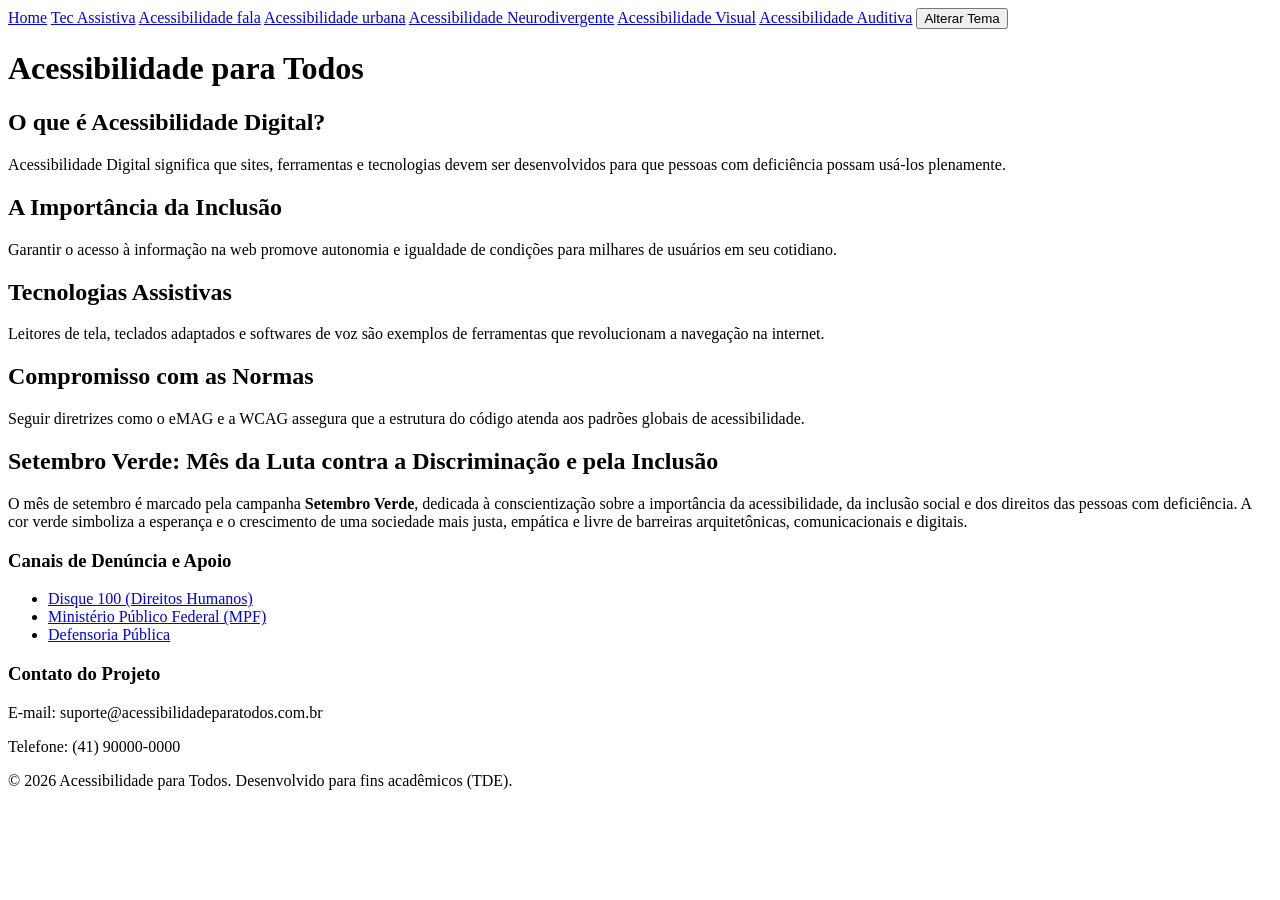
==== index.html @ 27048976 "Add files via upload" ====
<!DOCTYPE html>
<html lang="pt-BR">

<head>
    <meta charset="UTF-8">
    <meta name="viewport" content="width=device-width, initial-scale=1.0">
    <title>Acessibilidade para Todos - Home</title>
    <link  id="tema"rel="stylesheet" href="../css/index.css">
</head>

<body>
    <nav class="guiaPaginas" aria-label="Navegação Principal">
        <a href="index.html">Home</a>
        <a href="tecnologiasAssistivas.html">Tec Assistiva</a>
        <a href="fala.html">Acessibilidade fala</a>
        <a href="mobilidadeUrbana.html">Acessibilidade urbana</a>
        <a href="neuro.html">Acessibilidade Neurodivergente</a>
        <a href="visual.html">Acessibilidade Visual</a>
     
       <a href="auditiva.html">Acessibilidade Auditiva</a>
        <button id="trocarTema">Alterar Tema</button>
    </nav>

    <header class="cabecalho">
        <h1>Acessibilidade para Todos</h1>
    </header>

    <main class="paineis">
        <section class="sessoes">
            <article class="cartao-artigo">
                <h2>O que é Acessibilidade Digital?</h2>
                <p>Acessibilidade Digital significa que sites, ferramentas e tecnologias devem ser desenvolvidos para que pessoas com deficiência possam usá-los plenamente.</p>
            </article>

            <article class="cartao-artigo">
                <h2>A Importância da Inclusão</h2>
                <p>Garantir o acesso à informação na web promove autonomia e igualdade de condições para milhares de usuários em seu cotidiano.</p>
            </article>

            <article class="cartao-artigo">
                <h2>Tecnologias Assistivas</h2>
                <p>Leitores de tela, teclados adaptados e softwares de voz são exemplos de ferramentas que revolucionam a navegação na internet.</p>
            </article>

            <article class="cartao-artigo">
                <h2>Compromisso com as Normas</h2>
                <p>Seguir diretrizes como o eMAG e a WCAG assegura que a estrutura do código atenda aos padrões globais de acessibilidade.</p>
            </article>
        </section>

        <section class="setembro-verde">
            <h2>Setembro Verde: Mês da Luta contra a Discriminação e pela Inclusão</h2>
            <p>
                O mês de setembro é marcado pela campanha <strong>Setembro Verde</strong>, dedicada à conscientização sobre a importância da acessibilidade, da inclusão social e dos direitos das pessoas com deficiência. A cor verde simboliza a esperança e o crescimento de uma sociedade mais justa, empática e livre de barreiras arquitetônicas, comunicacionais e digitais.
            </p>
        </section>
    </main>
    <footer class="rodape-site">
        <div class="rodape-conteudo">
            <div class="coluna-rodape">
                <h3>Canais de Denúncia e Apoio</h3>
                <ul>
                    <li><a href="https://www.gov.br/mdh/pt-br/assuntos/denuncie" target="_blank" rel="noopener">Disque 100 (Direitos Humanos)</a></li>
                    <li><a href="https://www.gov.br/mpf/" target="_blank" rel="noopener">Ministério Público Federal (MPF)</a></li>
                    <li><a href="https://www.defensoria.sp.def.br/" target="_blank" rel="noopener">Defensoria Pública</a></li>
                </ul>
            </div>
            <div class="coluna-rodape">
                <h3>Contato do Projeto</h3>
                <p>E-mail: suporte@acessibilidadeparatodos.com.br</p>
                <p>Telefone: (41) 90000-0000</p>
            </div>
        </div>
        <div class="rodape-inferior">
            <p>&copy; 2026 Acessibilidade para Todos. Desenvolvido para fins acadêmicos (TDE).</p>
        </div>
    </footer>
<div id="vlibras">
  <div vw class="enabled">
    <div vw-access-button class="active"></div>
    <div vw-plugin-wrapper>
      <div class="vw-plugin-top-wrapper"></div>
    </div>
  </div>
</div>
<script src="https://vlibras.gov.br/app/vlibras-plugin.js"></script>
<script>
  new window.VLibras.Widget('https://vlibras.gov.br/app');
</script>
 <script src="../js/trocarTema.js"></script>
</body>

</html>
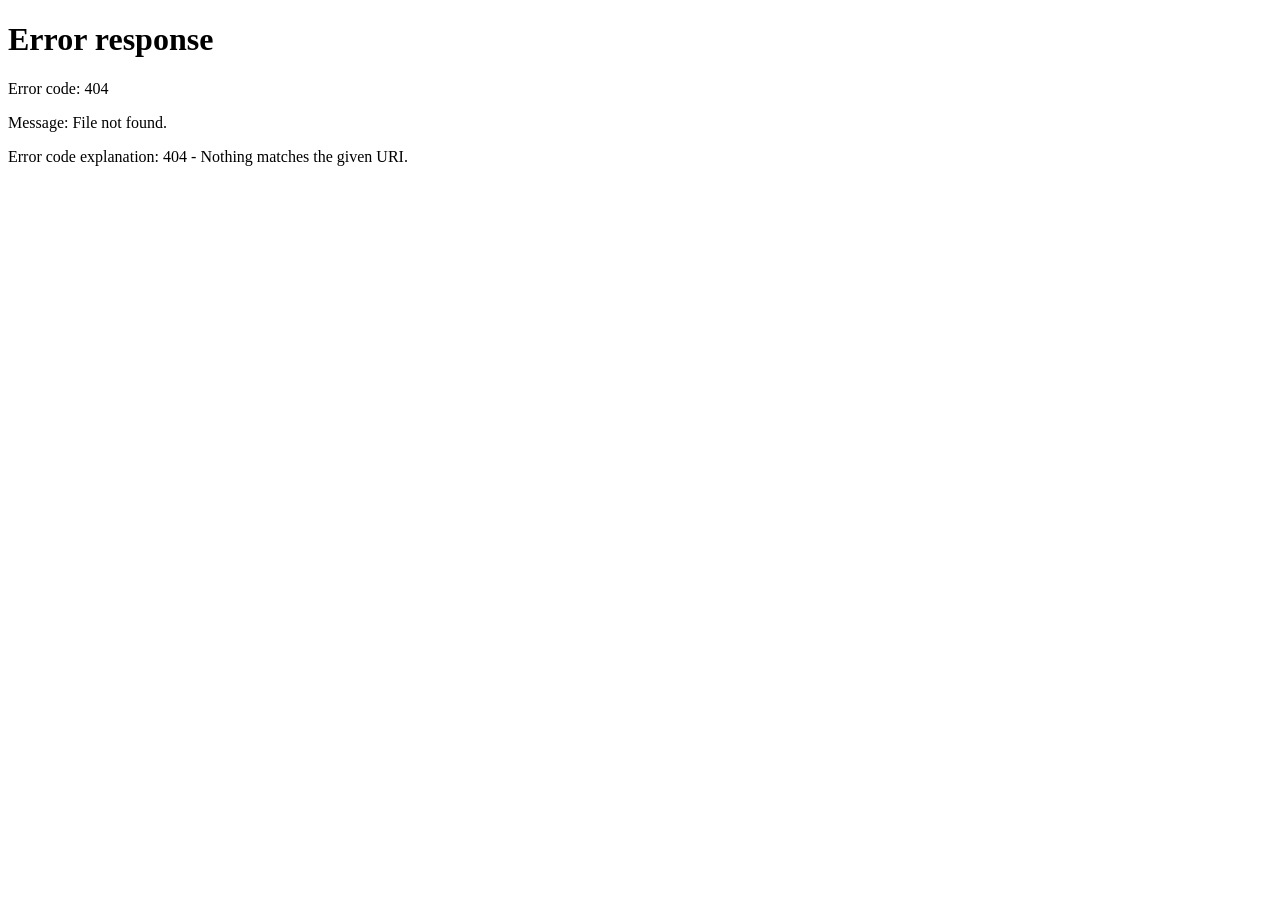
==== commit 1b80a6a1: "Redirect index.html to new location The original content was replaced with a redirect to a new page." ====
--- a/index.html
+++ b/index.html
@@ -1,93 +1,11 @@
 <!DOCTYPE html>
 <html lang="pt-BR">
-
 <head>
-    <meta charset="UTF-8">
-    <meta name="viewport" content="width=device-width, initial-scale=1.0">
-    <title>Acessibilidade para Todos - Home</title>
-    <link  id="tema"rel="stylesheet" href="../css/index.css">
+  <meta charset="UTF-8">
+  <meta http-equiv="refresh" content="0; url=TDE%20Ac/html/index.html">
+  <title>Redirecionando...</title>
 </head>
-
 <body>
-    <nav class="guiaPaginas" aria-label="Navegação Principal">
-        <a href="index.html">Home</a>
-        <a href="tecnologiasAssistivas.html">Tec Assistiva</a>
-        <a href="fala.html">Acessibilidade fala</a>
-        <a href="mobilidadeUrbana.html">Acessibilidade urbana</a>
-        <a href="neuro.html">Acessibilidade Neurodivergente</a>
-        <a href="visual.html">Acessibilidade Visual</a>
-     
-       <a href="auditiva.html">Acessibilidade Auditiva</a>
-        <button id="trocarTema">Alterar Tema</button>
-    </nav>
-
-    <header class="cabecalho">
-        <h1>Acessibilidade para Todos</h1>
-    </header>
-
-    <main class="paineis">
-        <section class="sessoes">
-            <article class="cartao-artigo">
-                <h2>O que é Acessibilidade Digital?</h2>
-                <p>Acessibilidade Digital significa que sites, ferramentas e tecnologias devem ser desenvolvidos para que pessoas com deficiência possam usá-los plenamente.</p>
-            </article>
-
-            <article class="cartao-artigo">
-                <h2>A Importância da Inclusão</h2>
-                <p>Garantir o acesso à informação na web promove autonomia e igualdade de condições para milhares de usuários em seu cotidiano.</p>
-            </article>
-
-            <article class="cartao-artigo">
-                <h2>Tecnologias Assistivas</h2>
-                <p>Leitores de tela, teclados adaptados e softwares de voz são exemplos de ferramentas que revolucionam a navegação na internet.</p>
-            </article>
-
-            <article class="cartao-artigo">
-                <h2>Compromisso com as Normas</h2>
-                <p>Seguir diretrizes como o eMAG e a WCAG assegura que a estrutura do código atenda aos padrões globais de acessibilidade.</p>
-            </article>
-        </section>
-
-        <section class="setembro-verde">
-            <h2>Setembro Verde: Mês da Luta contra a Discriminação e pela Inclusão</h2>
-            <p>
-                O mês de setembro é marcado pela campanha <strong>Setembro Verde</strong>, dedicada à conscientização sobre a importância da acessibilidade, da inclusão social e dos direitos das pessoas com deficiência. A cor verde simboliza a esperança e o crescimento de uma sociedade mais justa, empática e livre de barreiras arquitetônicas, comunicacionais e digitais.
-            </p>
-        </section>
-    </main>
-    <footer class="rodape-site">
-        <div class="rodape-conteudo">
-            <div class="coluna-rodape">
-                <h3>Canais de Denúncia e Apoio</h3>
-                <ul>
-                    <li><a href="https://www.gov.br/mdh/pt-br/assuntos/denuncie" target="_blank" rel="noopener">Disque 100 (Direitos Humanos)</a></li>
-                    <li><a href="https://www.gov.br/mpf/" target="_blank" rel="noopener">Ministério Público Federal (MPF)</a></li>
-                    <li><a href="https://www.defensoria.sp.def.br/" target="_blank" rel="noopener">Defensoria Pública</a></li>
-                </ul>
-            </div>
-            <div class="coluna-rodape">
-                <h3>Contato do Projeto</h3>
-                <p>E-mail: suporte@acessibilidadeparatodos.com.br</p>
-                <p>Telefone: (41) 90000-0000</p>
-            </div>
-        </div>
-        <div class="rodape-inferior">
-            <p>&copy; 2026 Acessibilidade para Todos. Desenvolvido para fins acadêmicos (TDE).</p>
-        </div>
-    </footer>
-<div id="vlibras">
-  <div vw class="enabled">
-    <div vw-access-button class="active"></div>
-    <div vw-plugin-wrapper>
-      <div class="vw-plugin-top-wrapper"></div>
-    </div>
-  </div>
-</div>
-<script src="https://vlibras.gov.br/app/vlibras-plugin.js"></script>
-<script>
-  new window.VLibras.Widget('https://vlibras.gov.br/app');
-</script>
- <script src="../js/trocarTema.js"></script>
+  <p>Aceda à página inicial em <a href="TDE%20Ac/html/index.html">TDE Acessibilidade</a>.</p>
 </body>
-
-</html>+</html>
